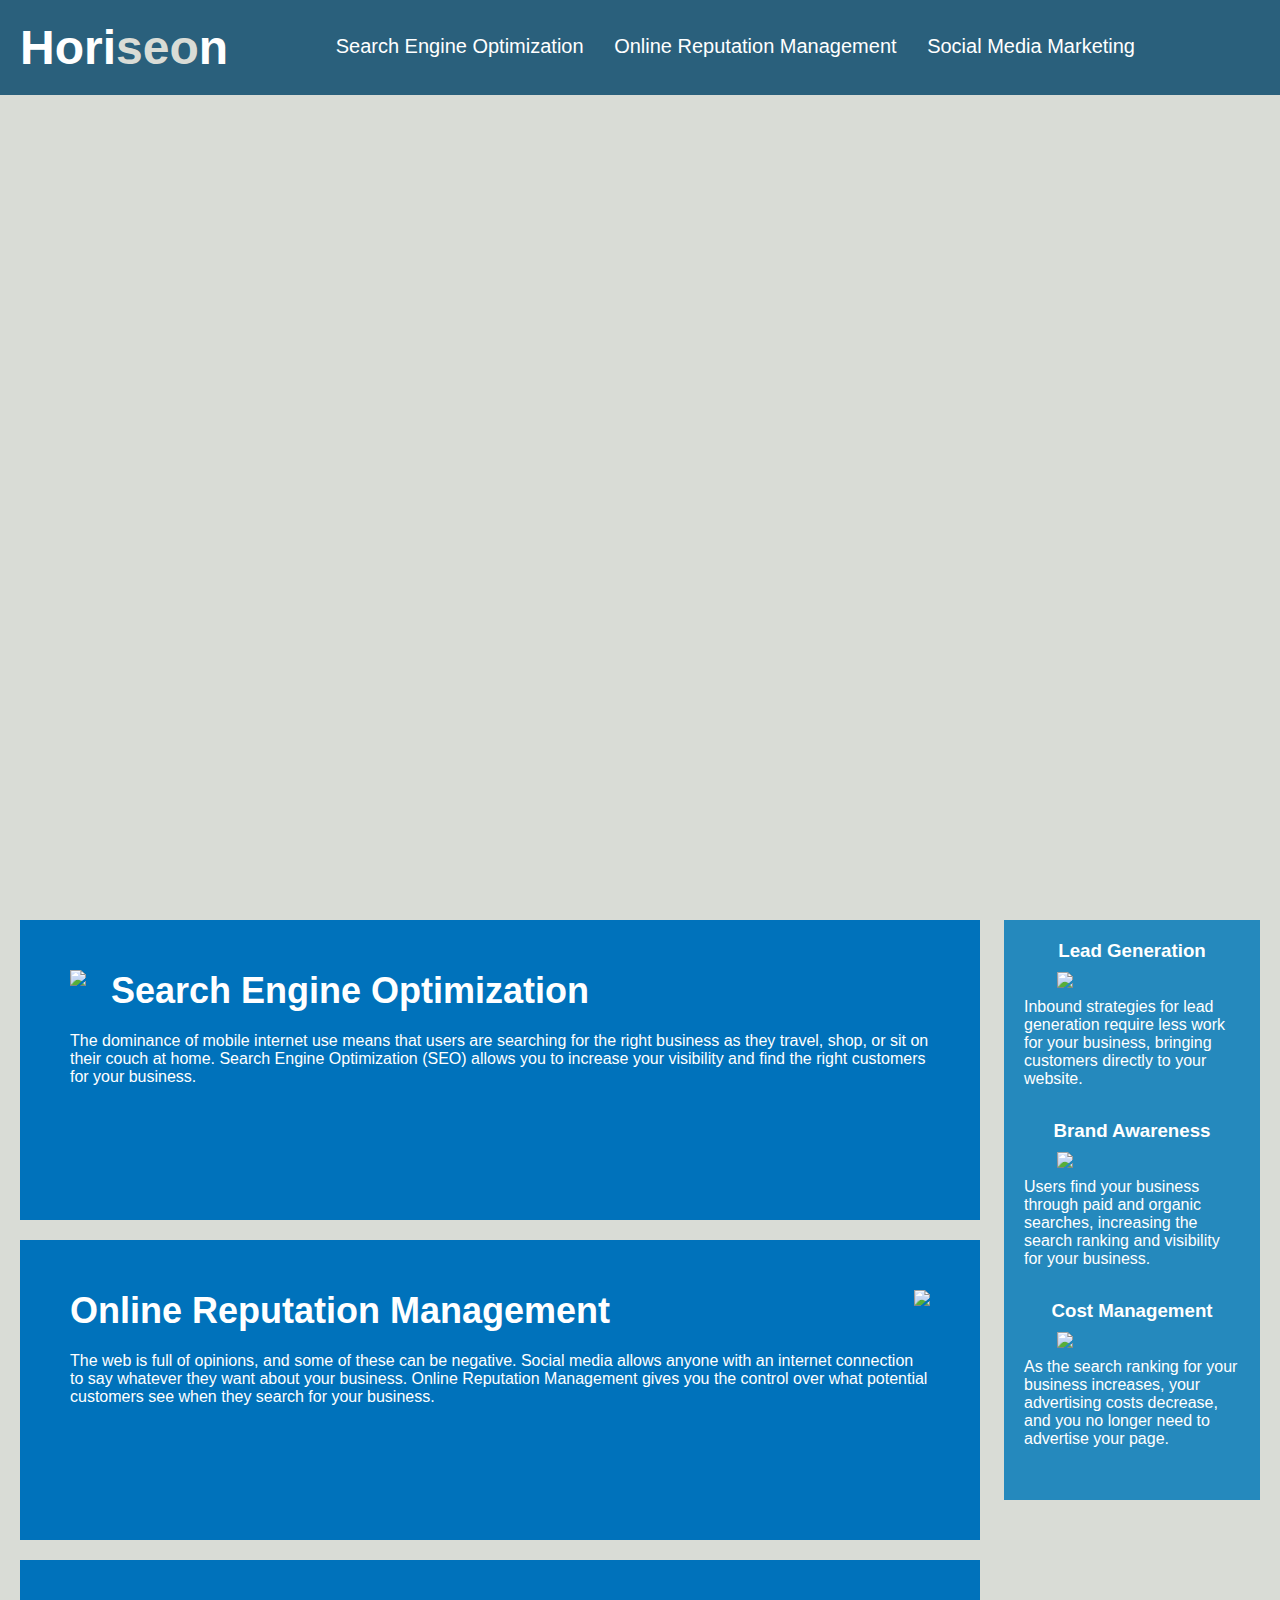
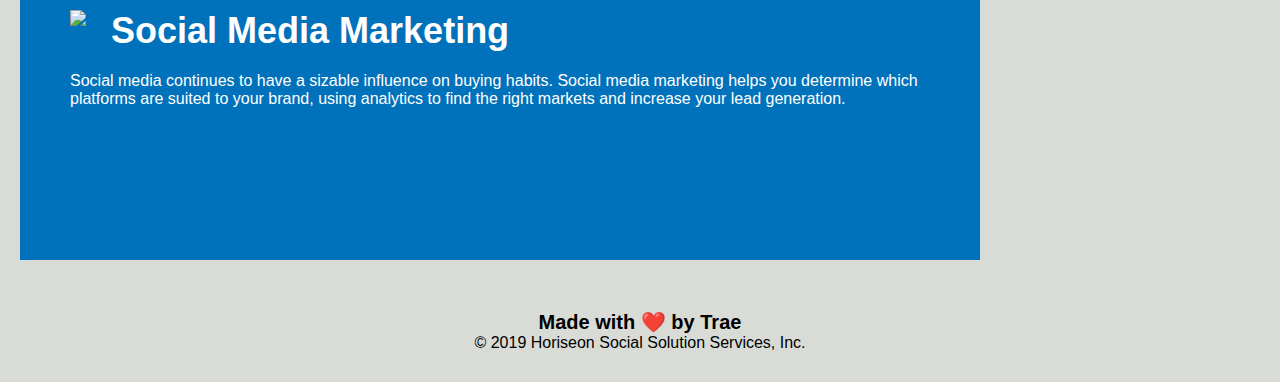
==== index.html @ 271279f4 "Update index.html" ====
<!DOCTYPE html>
<html lang="en-us">

<head>
    <meta charset="UTF-8" />
    <link rel="stylesheet" href="index.css">
    <title>Horiseon: Online Marketing Management</title>
</head>

<body>
    <div class="header">
        <h1>Hori<span class="seo">seo</span>n</h1>
        <div>
            <ul>
                <li>
                    <a href="#search-engine-optimization">Search Engine Optimization</a>
                </li>
                <li>
                    <a href="#online-reputation-management">Online Reputation Management</a>
                </li>
                <li>
                    <a href="#social-media-marketing">Social Media Marketing</a>
                </li>
            </ul>
        </div>
    </div>
    <div class="hero"></div>
    <div class="content">
        <div id="search-engine-optimization" class="online-reputation-management">
            <img src="/assets/search-engine-optimization.jpg" class="float-left" />
            <h2>Search Engine Optimization</h2>
            <p>
                The dominance of mobile internet use means that users are searching for the right business as they travel, shop, or sit on their couch at home. Search Engine Optimization (SEO) allows you to increase your visibility and find the right customers for your business.
            </p>
        </div>
        <div id="online-reputation-management" class="online-reputation-management">
            <img src="online-reputation-management.jpg" class="float-right" />
            <h2>Online Reputation Management</h2>
            <p>
                The web is full of opinions, and some of these can be negative. Social media allows anyone with an internet connection to say whatever they want about your business. Online Reputation Management gives you the control over what potential customers see when they search for your business.
            </p>
        </div>
        <div id="social-media-marketing" class="social-media-marketing">
            <img src="social-media-marketing.jpg" class="float-left" />
            <h2>Social Media Marketing</h2>
            <p>
                Social media continues to have a sizable influence on buying habits. Social media marketing helps you determine which platforms are suited to your brand, using analytics to find the right markets and increase your lead generation.
            </p>
        </div>
    </div>
    <div class="benefits">
        <div class="benefit-lead">
            <h3>Lead Generation</h3>
            <img src="lead-generation.png" />
            <p>
                Inbound strategies for lead generation require less work for your business, bringing customers directly to your website.
            </p>
        </div>
        <div class="benefit-brand">
            <h3>Brand Awareness</h3>
            <img src="brand-awareness.png" />
            <p>
                Users find your business through paid and organic searches, increasing the search ranking and visibility for your business.
            </p>
        </div>
        <div class="benefit-cost">
            <h3>Cost Management</h3>
            <img src="cost-management.png">
            <p>
                As the search ranking for your business increases, your advertising costs decrease, and you no longer need to advertise your page.
            </p>
        </div>
    </div> 
    <div class="footer">
        <h2>Made with ❤️️ by Trae</h2>
        <p>
            &copy; 2019 Horiseon Social Solution Services, Inc.
        </p>
    </div>
</body>

</html>
---- index.css ----
* {
    box-sizing: border-box;
    padding: 0;
    margin: 0;
}

body {
    background-color: #d9dcd6;
}

.header {
    padding: 20px;
    font-family: 'Trebuchet MS', 'Lucida Sans Unicode', 'Lucida Grande', 'Lucida Sans', Arial, sans-serif;
    background-color: #2a607c;
    color: #ffffff;
}

.header h1 {
    display: inline-block;
    font-size: 48px;
}

.header h1 .seo {
    color: #d9dcd6;
}

.header div {
    padding-top: 15px;
    margin-right: 125px;
    float: right;
    font-family: 'Gill Sans', 'Gill Sans MT', "Calibri", 'Trebuchet MS', sans-serif;
    font-size: 20px;
}

.header div ul {
    list-style-type: none;
}

.header div ul li {
    display: inline-block;
    margin-left: 25px;
}

a {
    color: #ffffff;
    text-decoration: none;
}

p {
    font-size: 16px;
}

.hero {
    height: 800px;
    width: 100%;
    margin-bottom: 25px;
    background-image: url("digital-marketing-meeting.jpg");
    background-size: cover;
    background-position: center;
}

.float-left {
    float: left;
    margin-right: 25px;
}

.float-right {
    float: right;
    margin-left: 25px;
}

.content {
    width: 75%;
    display: inline-block;
    margin-left: 20px;
}

.benefits {
    margin-right: 20px;
    padding: 20px;
    clear: both;
    float: right;
    width: 20%;
    height: 100%;
    font-family: 'Gill Sans', 'Gill Sans MT', Calibri, 'Trebuchet MS', sans-serif;
    background-color: #2589bd;
}

.benefit-lead {
    margin-bottom: 32px;
    color: #ffffff;
}

.benefit-brand {
    margin-bottom: 32px;
    color: #ffffff;
}

.benefit-cost {
    margin-bottom: 32px;
    color: #ffffff;
}

.benefit-lead h3 {
    margin-bottom: 10px;
    text-align: center;
}

.benefit-brand h3 {
    margin-bottom: 10px;
    text-align: center;
}

.benefit-cost h3 {
    margin-bottom: 10px;
    text-align: center;
}

.benefit-lead img {
    display: block;
    margin: 10px auto;
    max-width: 150px;
}

.benefit-brand img {
    display: block;
    margin: 10px auto;
    max-width: 150px;
}

.benefit-cost img {
    display: block;
    margin: 10px auto;
    max-width: 150px;
}

.search-engine-optimization {
    margin-bottom: 20px;
    padding: 50px;
    height: 300px;
    font-family: 'Gill Sans', 'Gill Sans MT', "Calibri", 'Trebuchet MS', sans-serif;
    background-color: #0072bb;
    color: #ffffff;
}

.online-reputation-management {
    margin-bottom: 20px;
    padding: 50px;
    height: 300px;
    font-family: 'Gill Sans', 'Gill Sans MT', "Calibri", 'Trebuchet MS', sans-serif;
    background-color: #0072bb;
    color: #ffffff;
}

.social-media-marketing {
    margin-bottom: 20px;
    padding: 50px;
    height: 300px;
    font-family: 'Gill Sans', 'Gill Sans MT', "Calibri", 'Trebuchet MS', sans-serif;
    background-color: #0072bb;
    color: #ffffff;
}

.search-engine-optimization img {
    max-height: 200px;
}

.online-reputation-management img {
    max-height: 200px;
}

.social-media-marketing img {
    max-height: 200px;
}

.search-engine-optimization h2 {
    margin-bottom: 20px;
    font-size: 36px;
}

.online-reputation-management h2 {
    margin-bottom: 20px;
    font-size: 36px;
}

.social-media-marketing h2 {
    margin-bottom: 20px;
    font-size: 36px;
}

.footer {
    padding: 30px;
    clear: both;
    font-family: 'Trebuchet MS', 'Lucida Sans Unicode', 'Lucida Grande', 'Lucida Sans', Arial, sans-serif;
    text-align: center;
}

.footer h2 {
    font-size: 20px;
}
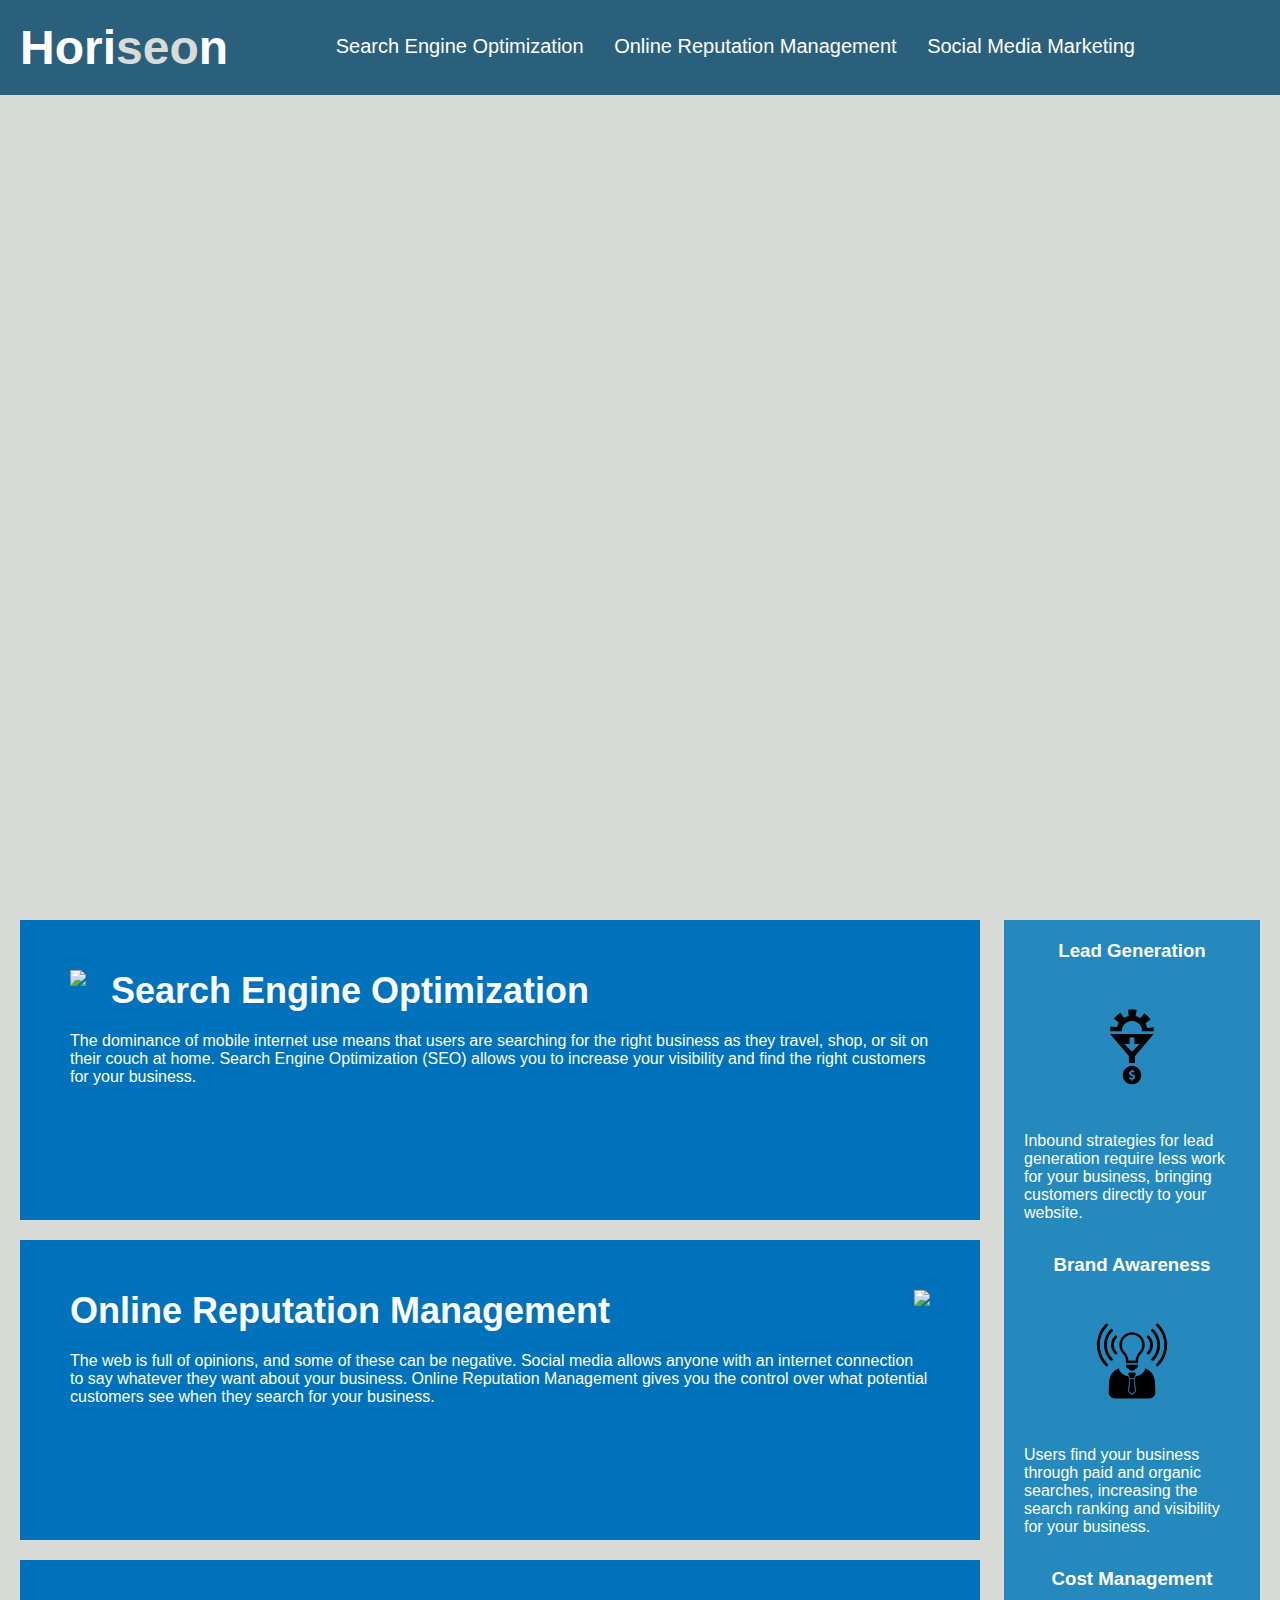
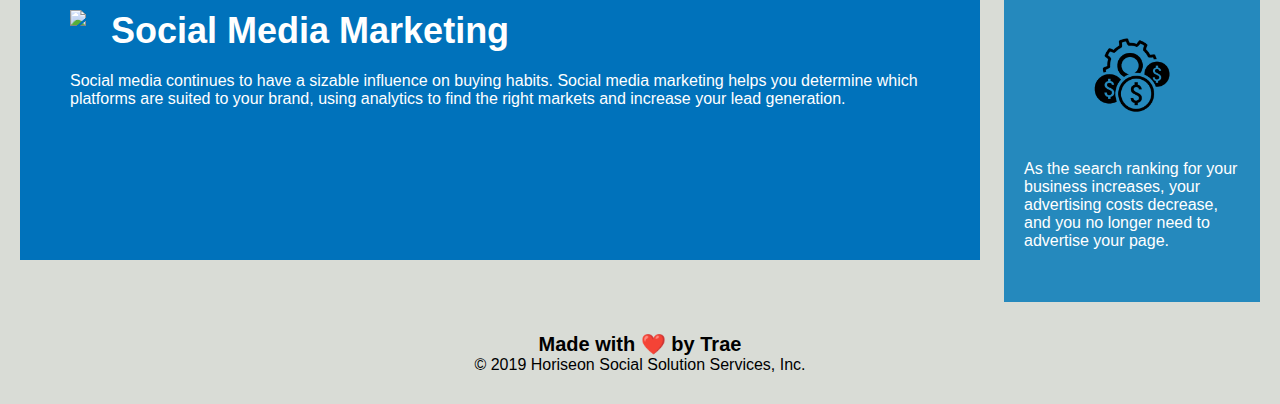
==== commit c466f947: "Update index.html" ====
--- a/index.html
+++ b/index.html
@@ -27,7 +27,7 @@
     <div class="hero"></div>
     <div class="content">
         <div id="search-engine-optimization" class="online-reputation-management">
-            <img src="/assets/search-engine-optimization.jpg" class="float-left" />
+            <img src="search-engine-optimization.jpg" class="float-left" />
             <h2>Search Engine Optimization</h2>
             <p>
                 The dominance of mobile internet use means that users are searching for the right business as they travel, shop, or sit on their couch at home. Search Engine Optimization (SEO) allows you to increase your visibility and find the right customers for your business.
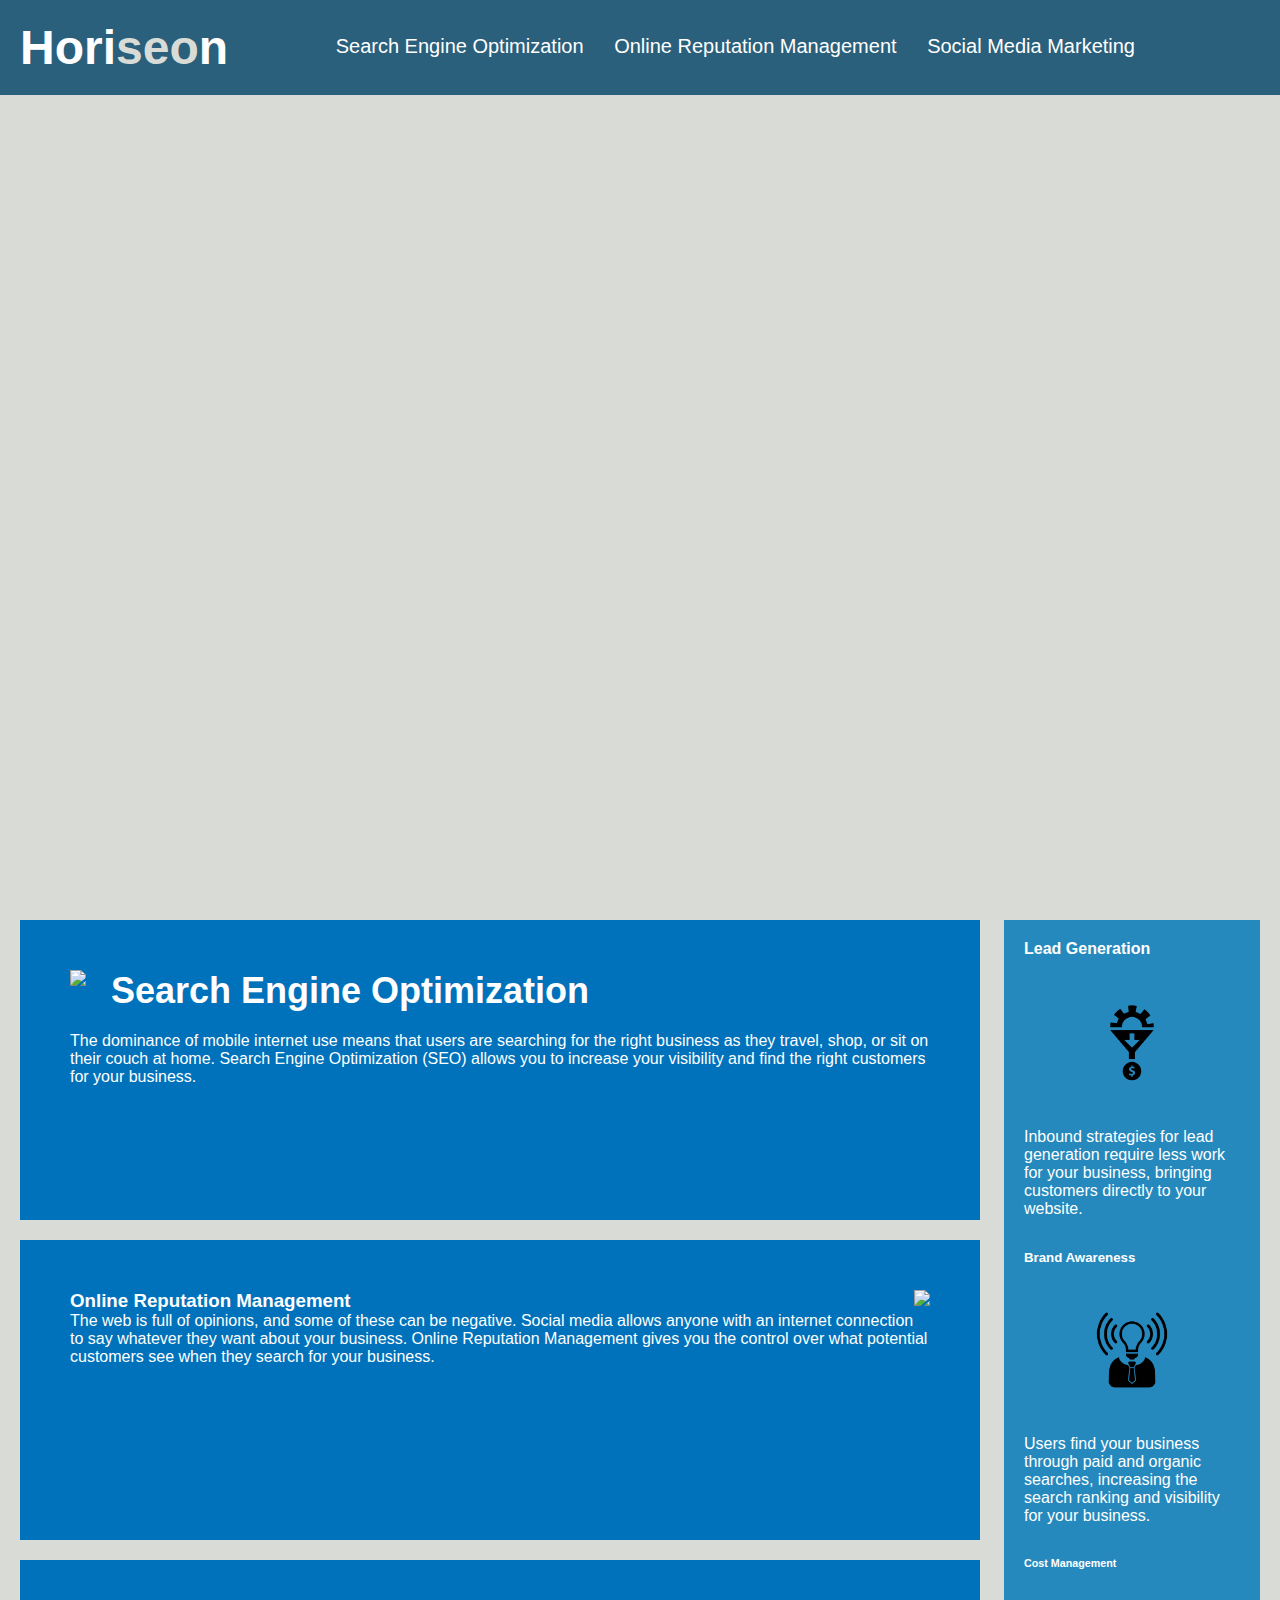
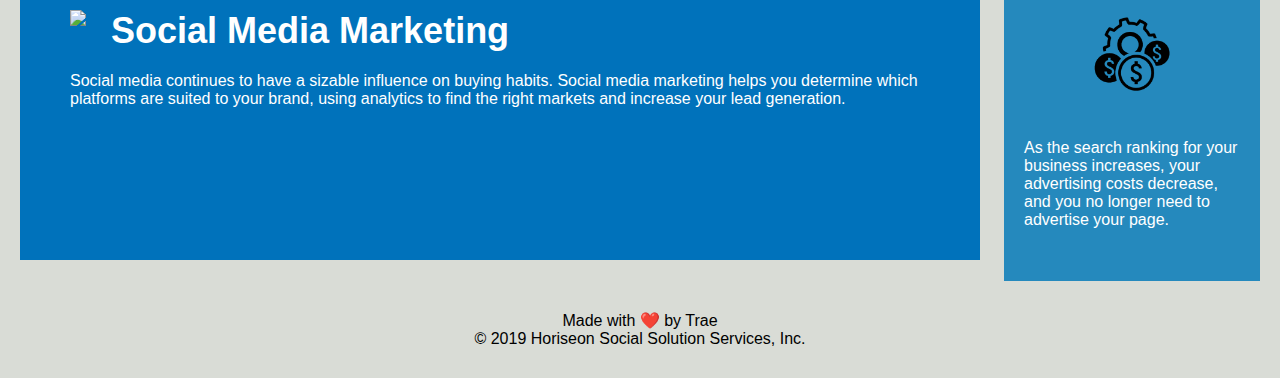
==== commit d0e03c40: "Update index.html" ====
--- a/index.html
+++ b/index.html
@@ -35,7 +35,7 @@
         </div>
         <div id="online-reputation-management" class="online-reputation-management">
             <img src="online-reputation-management.jpg" class="float-right" />
-            <h2>Online Reputation Management</h2>
+            <h3>Online Reputation Management</h3>
             <p>
                 The web is full of opinions, and some of these can be negative. Social media allows anyone with an internet connection to say whatever they want about your business. Online Reputation Management gives you the control over what potential customers see when they search for your business.
             </p>
@@ -50,21 +50,21 @@
     </div>
     <div class="benefits">
         <div class="benefit-lead">
-            <h3>Lead Generation</h3>
+            <h4>Lead Generation</h4>
             <img src="lead-generation.png" />
             <p>
                 Inbound strategies for lead generation require less work for your business, bringing customers directly to your website.
             </p>
         </div>
         <div class="benefit-brand">
-            <h3>Brand Awareness</h3>
+            <h5>Brand Awareness</h5>
             <img src="brand-awareness.png" />
             <p>
                 Users find your business through paid and organic searches, increasing the search ranking and visibility for your business.
             </p>
         </div>
         <div class="benefit-cost">
-            <h3>Cost Management</h3>
+            <h6>Cost Management</h6>
             <img src="cost-management.png">
             <p>
                 As the search ranking for your business increases, your advertising costs decrease, and you no longer need to advertise your page.
@@ -72,7 +72,7 @@
         </div>
     </div> 
     <div class="footer">
-        <h2>Made with ❤️️ by Trae</h2>
+        <h7>Made with ❤️️ by Trae</h7>
         <p>
             &copy; 2019 Horiseon Social Solution Services, Inc.
         </p>
@@ -80,3 +80,6 @@
 </body>
 
 </html>
+</body>
+
+</html>
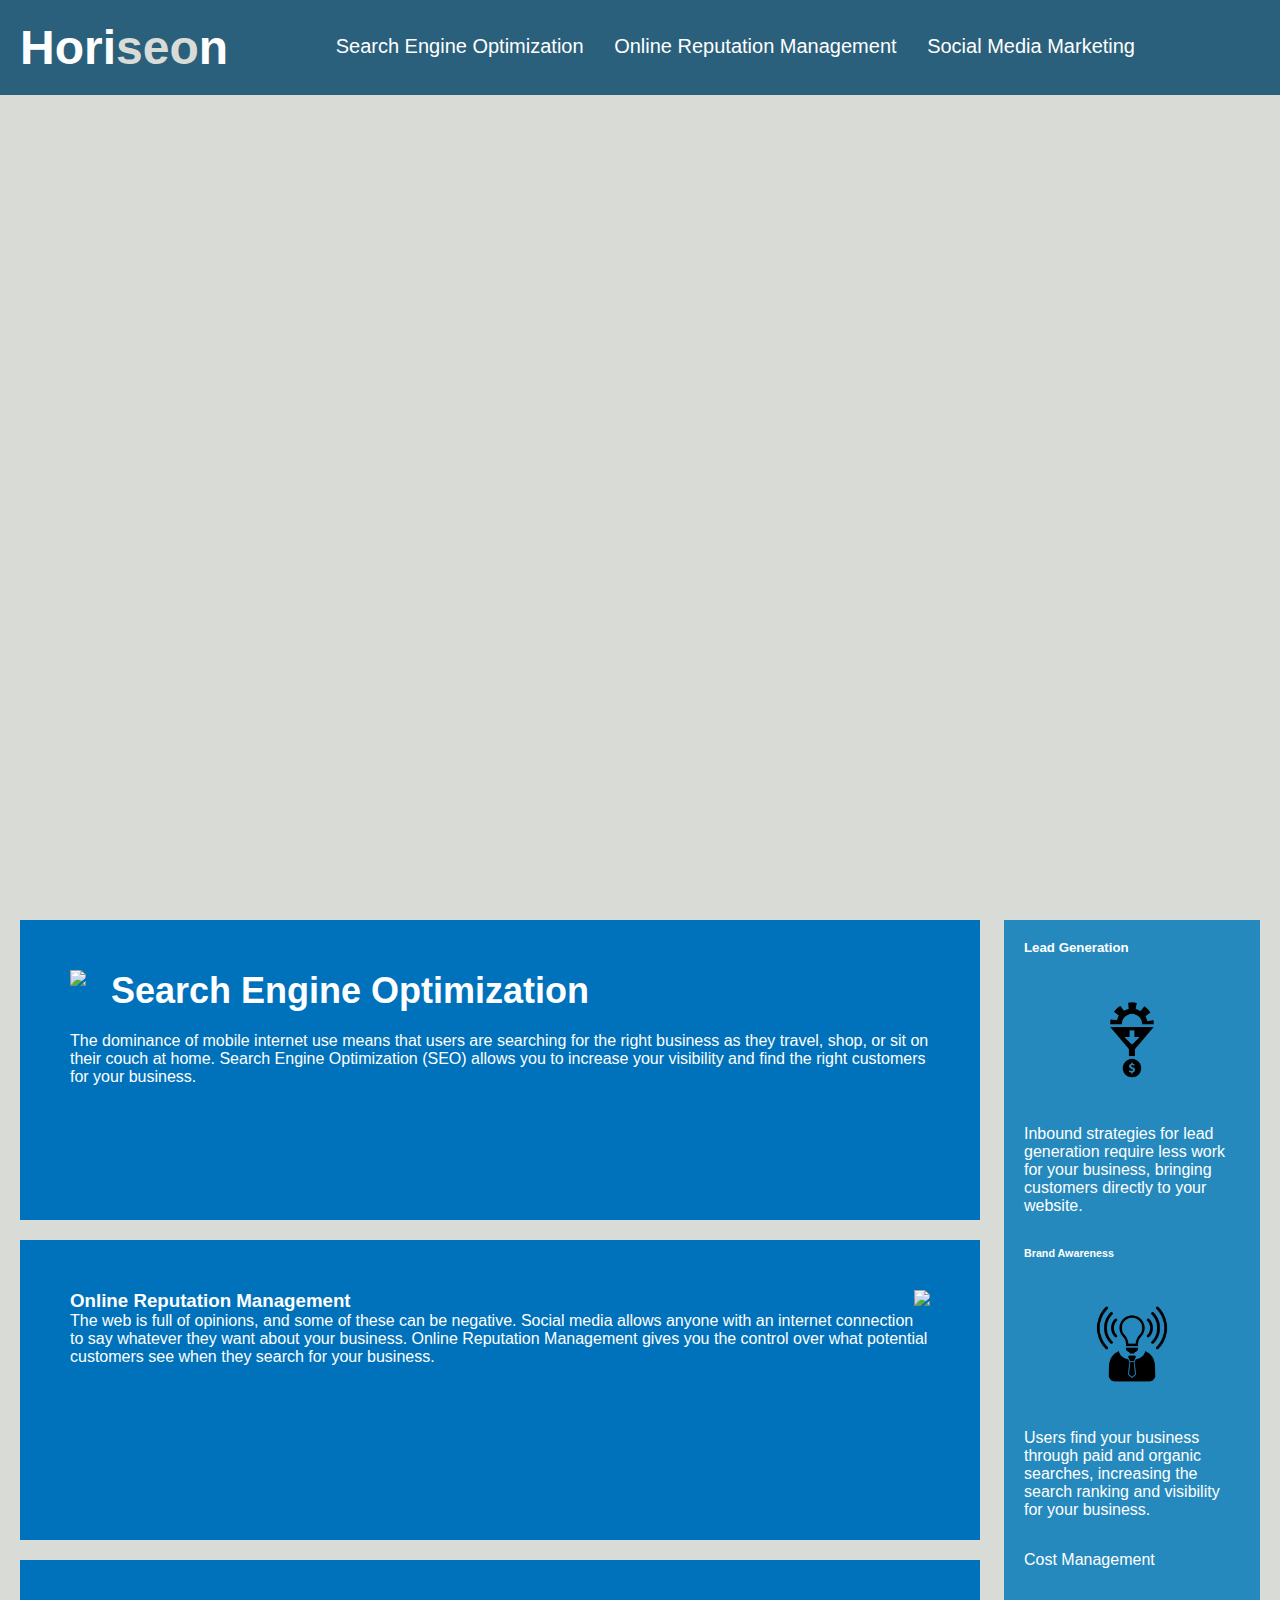
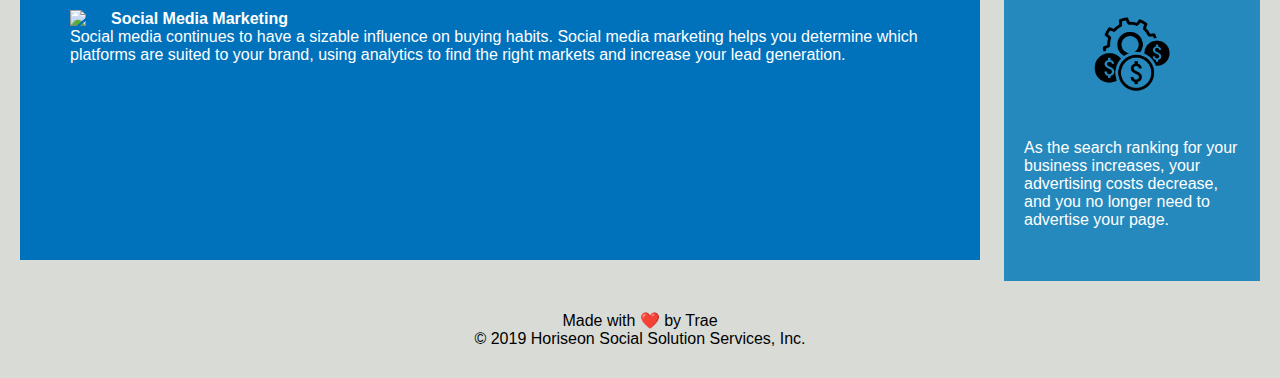
==== commit 74e8a0e4: "Update index.html" ====
--- a/index.html
+++ b/index.html
@@ -42,7 +42,7 @@
         </div>
         <div id="social-media-marketing" class="social-media-marketing">
             <img src="social-media-marketing.jpg" class="float-left" />
-            <h2>Social Media Marketing</h2>
+            <h4>Social Media Marketing</h4>
             <p>
                 Social media continues to have a sizable influence on buying habits. Social media marketing helps you determine which platforms are suited to your brand, using analytics to find the right markets and increase your lead generation.
             </p>
@@ -50,21 +50,21 @@
     </div>
     <div class="benefits">
         <div class="benefit-lead">
-            <h4>Lead Generation</h4>
+            <h5>Lead Generation</h5>
             <img src="lead-generation.png" />
             <p>
                 Inbound strategies for lead generation require less work for your business, bringing customers directly to your website.
             </p>
         </div>
         <div class="benefit-brand">
-            <h5>Brand Awareness</h5>
+            <h6>Brand Awareness</h6>
             <img src="brand-awareness.png" />
             <p>
                 Users find your business through paid and organic searches, increasing the search ranking and visibility for your business.
             </p>
         </div>
         <div class="benefit-cost">
-            <h6>Cost Management</h6>
+            <h7>Cost Management</h7>
             <img src="cost-management.png">
             <p>
                 As the search ranking for your business increases, your advertising costs decrease, and you no longer need to advertise your page.
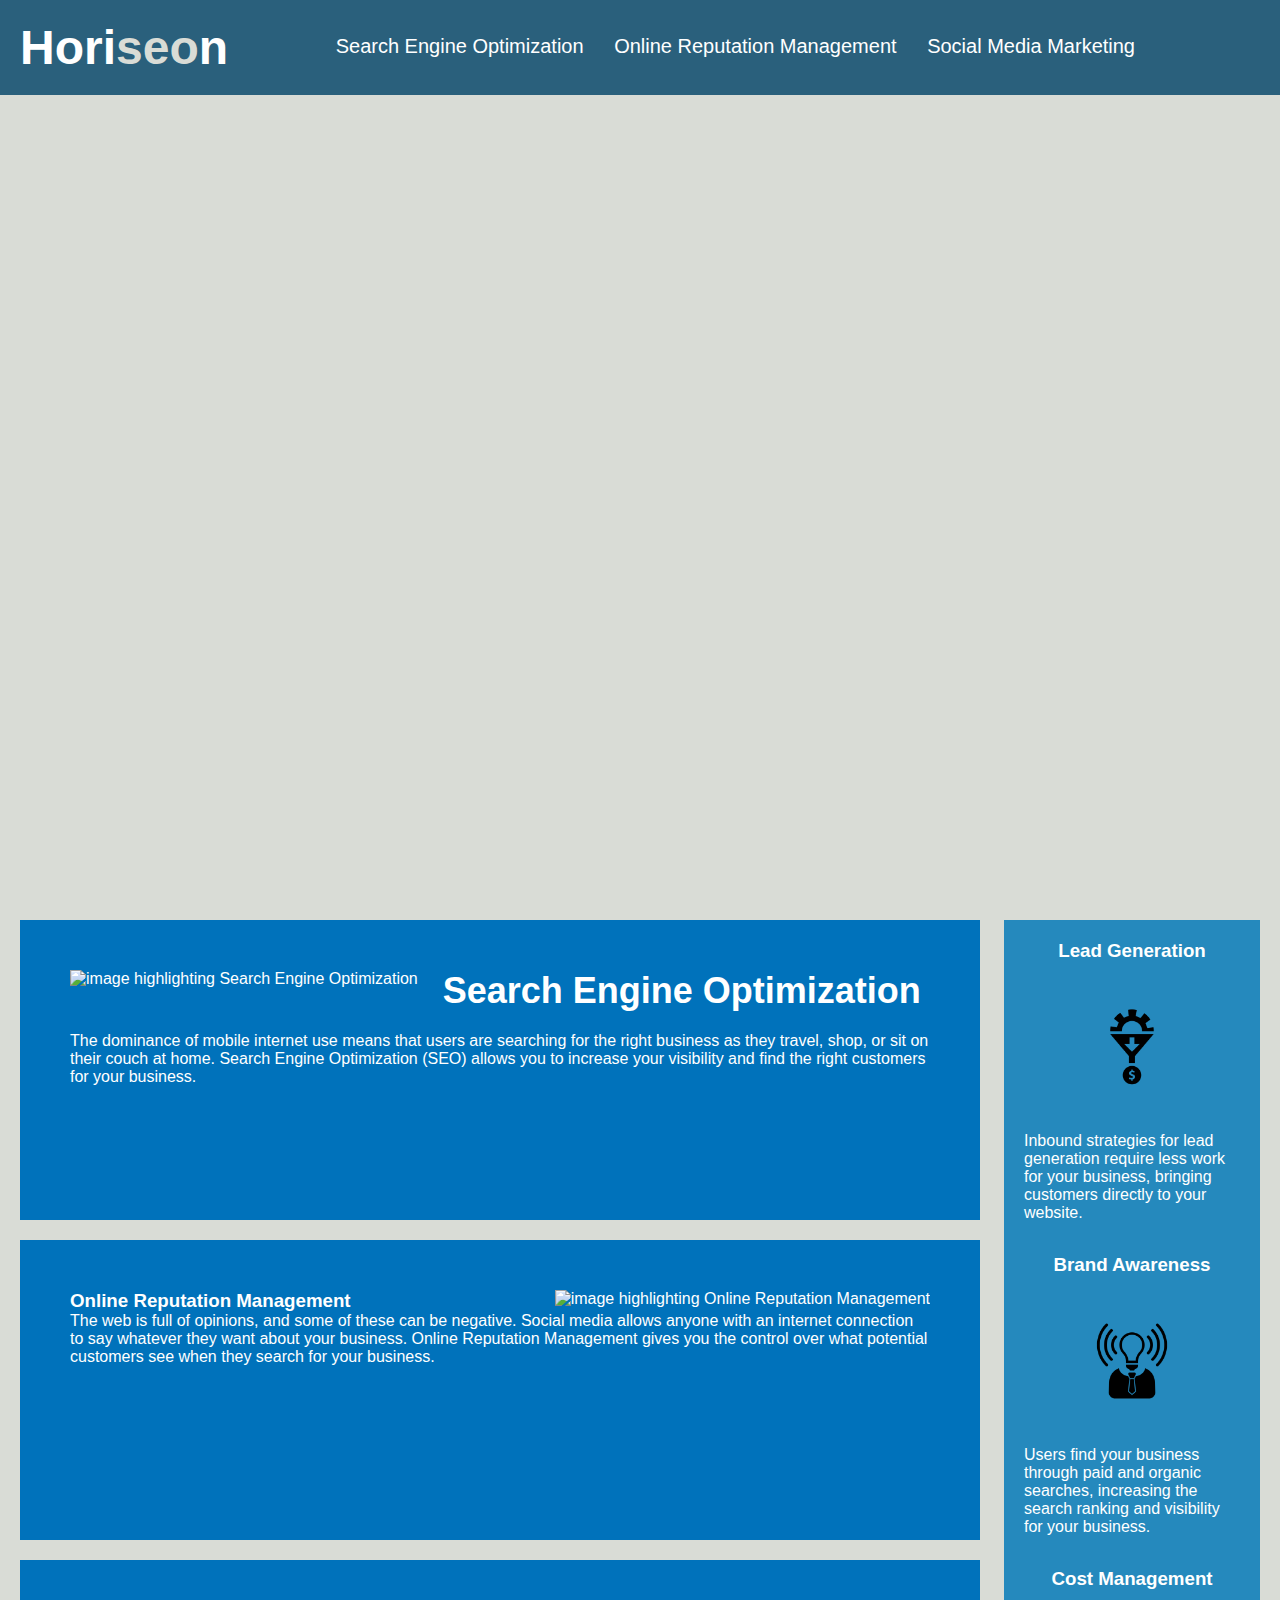
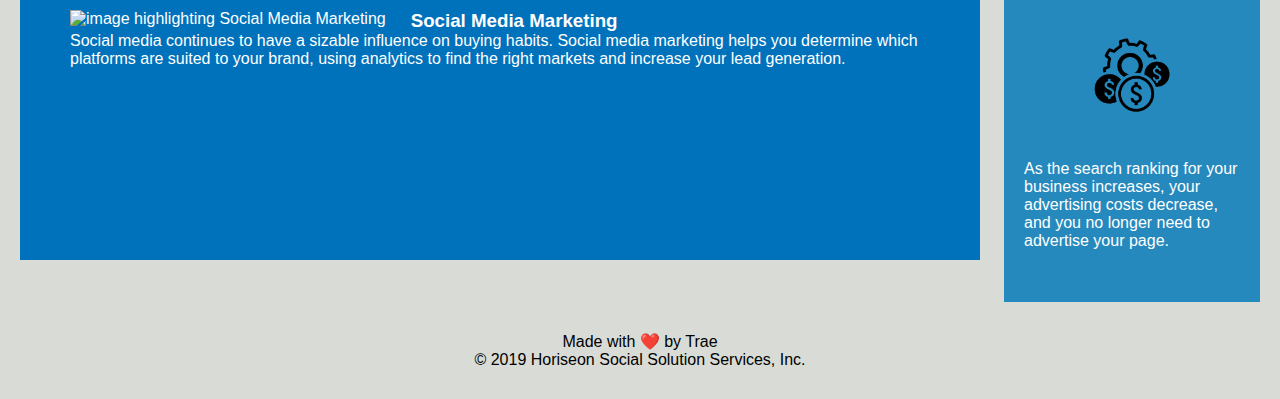
==== commit b5e1ad6e: "Update index.html" ====
--- a/index.html
+++ b/index.html
@@ -27,22 +27,22 @@
     <div class="hero"></div>
     <div class="content">
         <div id="search-engine-optimization" class="online-reputation-management">
-            <img src="search-engine-optimization.jpg" class="float-left" />
+            <img src="search-engine-optimization.jpg" class="float-left" alt="image highlighting Search Engine Optimization" />
             <h2>Search Engine Optimization</h2>
             <p>
                 The dominance of mobile internet use means that users are searching for the right business as they travel, shop, or sit on their couch at home. Search Engine Optimization (SEO) allows you to increase your visibility and find the right customers for your business.
             </p>
         </div>
         <div id="online-reputation-management" class="online-reputation-management">
-            <img src="online-reputation-management.jpg" class="float-right" />
+            <img src="online-reputation-management.jpg" class="float-right" alt="image highlighting Online Reputation Management" />
             <h3>Online Reputation Management</h3>
             <p>
                 The web is full of opinions, and some of these can be negative. Social media allows anyone with an internet connection to say whatever they want about your business. Online Reputation Management gives you the control over what potential customers see when they search for your business.
             </p>
         </div>
-        <div id="social-media-marketing" class="social-media-marketing">
-            <img src="social-media-marketing.jpg" class="float-left" />
-            <h4>Social Media Marketing</h4>
+        <div id="social-media-marketing" class="social-media-marketing" >
+            <img src="social-media-marketing.jpg" class="float-left" alt="image highlighting Social Media Marketing" />
+            <h3>Social Media Marketing</h3>
             <p>
                 Social media continues to have a sizable influence on buying habits. Social media marketing helps you determine which platforms are suited to your brand, using analytics to find the right markets and increase your lead generation.
             </p>
@@ -50,22 +50,22 @@
     </div>
     <div class="benefits">
         <div class="benefit-lead">
-            <h5>Lead Generation</h5>
-            <img src="lead-generation.png" />
+            <h3>Lead Generation</h3>
+            <img src="lead-generation.png" alt="image highlighting lead generation"/>
             <p>
                 Inbound strategies for lead generation require less work for your business, bringing customers directly to your website.
             </p>
         </div>
         <div class="benefit-brand">
-            <h6>Brand Awareness</h6>
-            <img src="brand-awareness.png" />
+            <h3>Brand Awareness</h3>
+            <img src="brand-awareness.png" alt="image highlighting brand awareness" />
             <p>
                 Users find your business through paid and organic searches, increasing the search ranking and visibility for your business.
             </p>
         </div>
         <div class="benefit-cost">
-            <h7>Cost Management</h7>
-            <img src="cost-management.png">
+            <h3>Cost Management</h3>
+            <img src="cost-management.png" alt="image hightlighting benefit cost">
             <p>
                 As the search ranking for your business increases, your advertising costs decrease, and you no longer need to advertise your page.
             </p>
@@ -80,6 +80,3 @@
 </body>
 
 </html>
-</body>
-
-</html>
--- a/index.css
+++ b/index.css
@@ -82,7 +82,7 @@
     float: right;
     width: 20%;
     height: 100%;
-    font-family: 'Gill Sans', 'Gill Sans MT', Calibri, 'Trebuchet MS', sans-serif;
+    font-family: 'Gill Sans', 'Gill Sans MT', "Calibri", 'Trebuchet MS', sans-serif;
     background-color: #2589bd;
 }
 
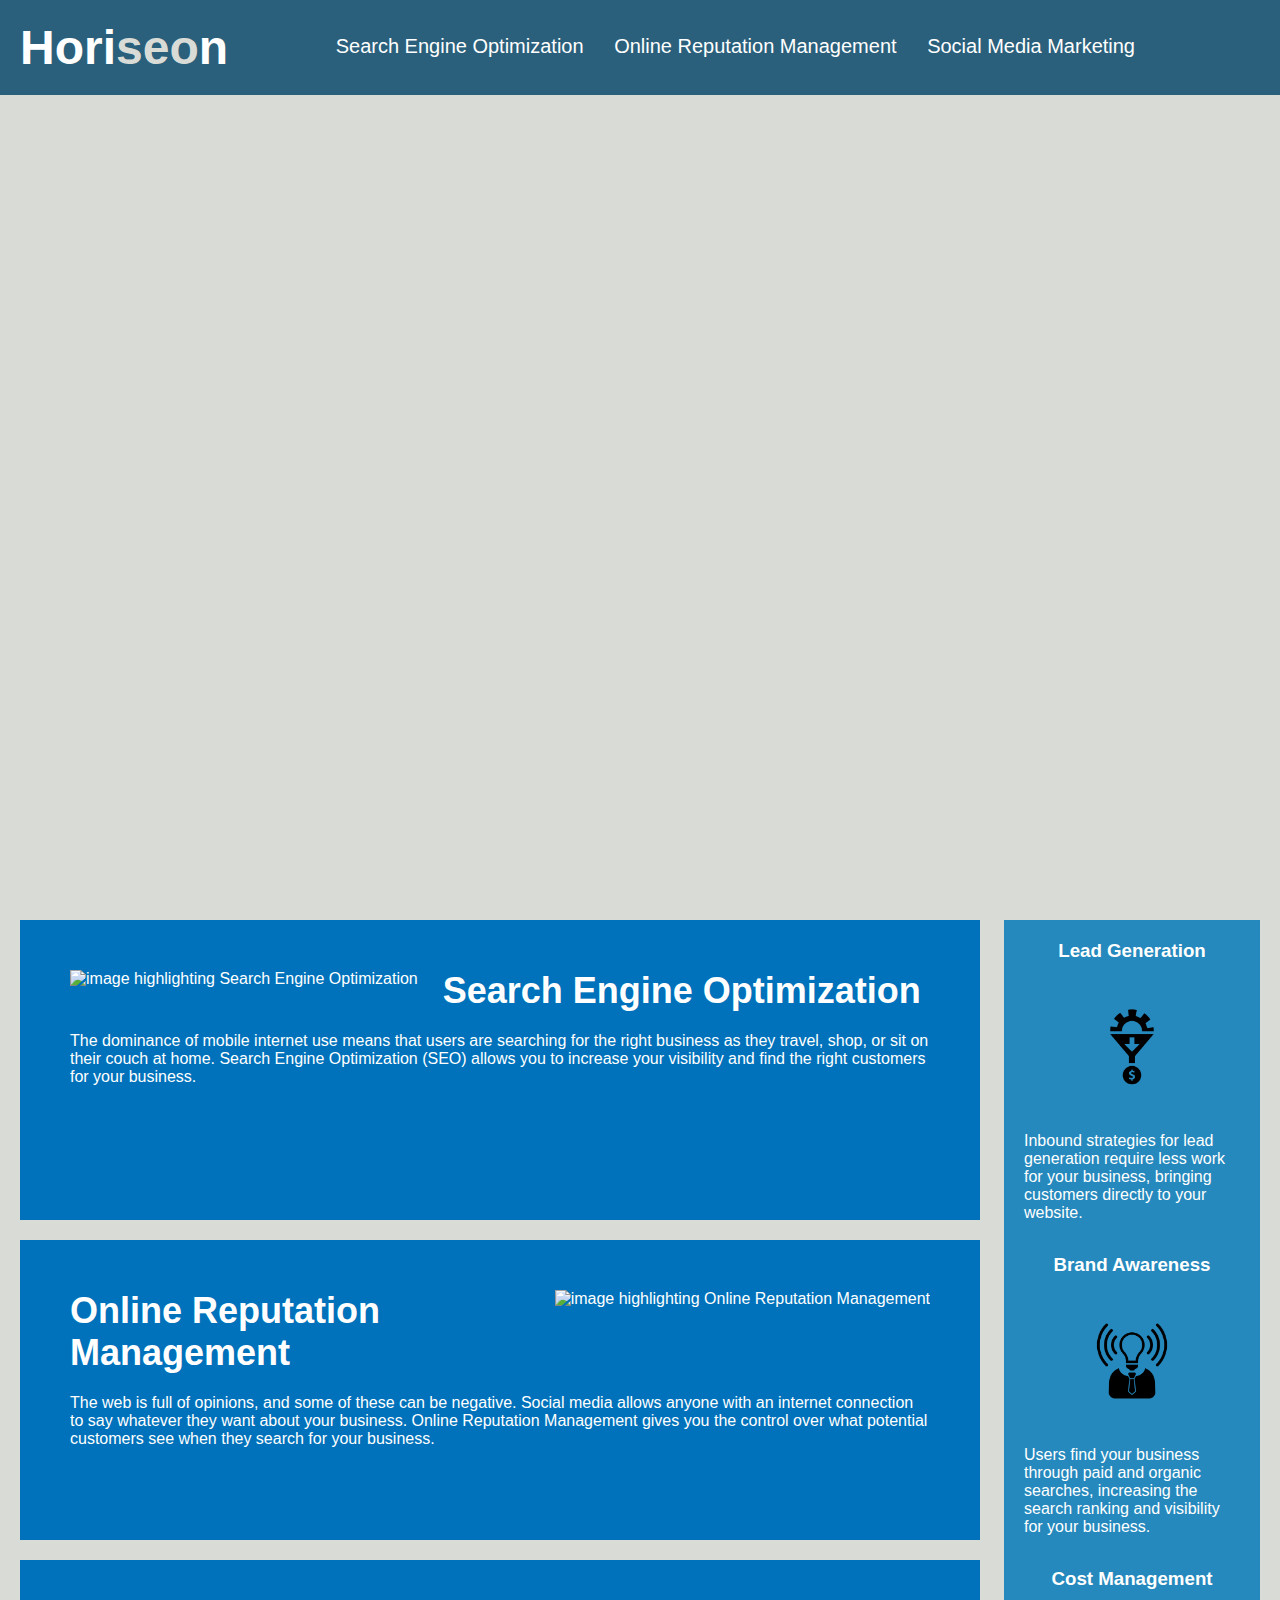
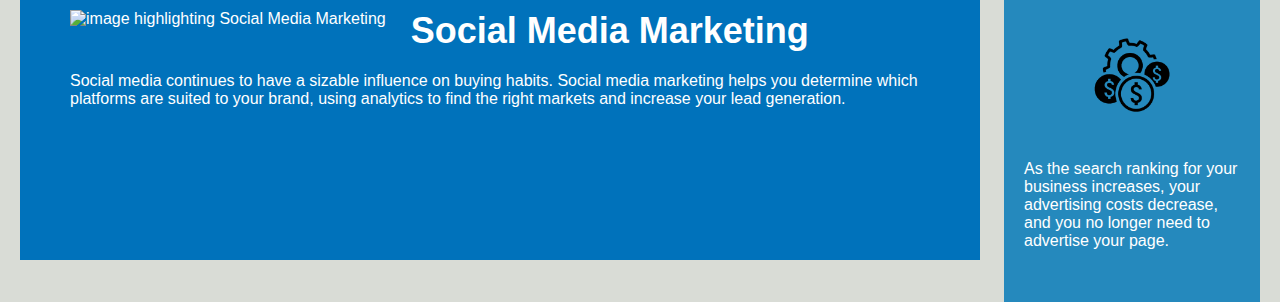
==== commit 1f7f476b: "Update index.html" ====
--- a/index.html
+++ b/index.html
@@ -35,14 +35,14 @@
         </div>
         <div id="online-reputation-management" class="online-reputation-management">
             <img src="online-reputation-management.jpg" class="float-right" alt="image highlighting Online Reputation Management" />
-            <h3>Online Reputation Management</h3>
+            <h2>Online Reputation Management</h2>
             <p>
                 The web is full of opinions, and some of these can be negative. Social media allows anyone with an internet connection to say whatever they want about your business. Online Reputation Management gives you the control over what potential customers see when they search for your business.
             </p>
         </div>
         <div id="social-media-marketing" class="social-media-marketing" >
             <img src="social-media-marketing.jpg" class="float-left" alt="image highlighting Social Media Marketing" />
-            <h3>Social Media Marketing</h3>
+            <h2>Social Media Marketing</h2>
             <p>
                 Social media continues to have a sizable influence on buying habits. Social media marketing helps you determine which platforms are suited to your brand, using analytics to find the right markets and increase your lead generation.
             </p>
@@ -70,13 +70,7 @@
                 As the search ranking for your business increases, your advertising costs decrease, and you no longer need to advertise your page.
             </p>
         </div>
-    </div> 
-    <div class="footer">
-        <h7>Made with ❤️️ by Trae</h7>
-        <p>
-            &copy; 2019 Horiseon Social Solution Services, Inc.
-        </p>
-    </div>
+   
 </body>
 
 </html>
--- a/index.css
+++ b/index.css
@@ -109,6 +109,7 @@
 .benefit-brand h3 {
     margin-bottom: 10px;
     text-align: center;
+    
 }
 
 .benefit-cost h3 {
@@ -126,6 +127,7 @@
     display: block;
     margin: 10px auto;
     max-width: 150px;
+    
 }
 
 .benefit-cost img {
@@ -150,6 +152,7 @@
     font-family: 'Gill Sans', 'Gill Sans MT', "Calibri", 'Trebuchet MS', sans-serif;
     background-color: #0072bb;
     color: #ffffff;
+    
 }
 
 .social-media-marketing {
